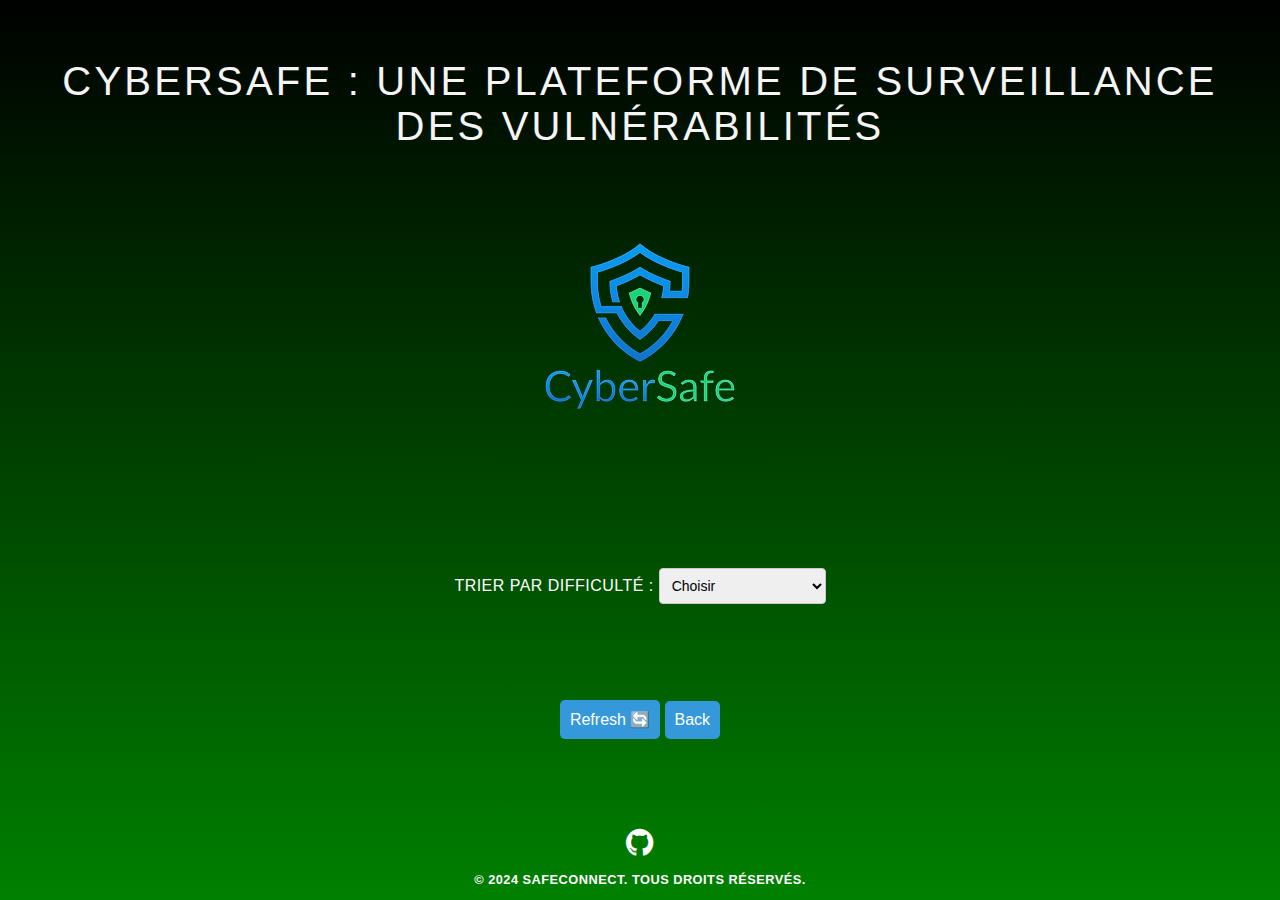
==== tab.html @ d7ccaaa8 "Creation page principale et amelioration CSS" ====
<!DOCTYPE html>
<html lang="en">
<head>
    <meta charset="UTF-8">
    <meta name="viewport" content="width=device-width, initial-scale=1.0">
    <link rel="stylesheet" href="tab.css">
    <link rel="stylesheet" href="https://cdnjs.cloudflare.com/ajax/libs/font-awesome/4.7.0/css/font-awesome.min.css">
    <link rel="icon" href="logo.png" type="image/png">
    <title>CyberSafe</title>
</head>
<body>
    <div class="up">
        <h1>CyberSafe : Une Plateforme de Surveillance des Vulnérabilités</h1>
        <img src="logo.png" alt="Logo">

    </div>
    <div class="center">
        <label for="sortDropdown">Trier par difficulté :</label>
        <select id="sortDropdown" onchange="sortTable()">
            <option value="choose" disabled selected>Choisir</option>
            <option value="alphabetic">Alphabétique (A à Z)</option>
            <option value="reverseAlphabetic">Alphabétique (Z à A)</option>
            <option value="asc">Croissante</option>
            <option value="desc">Décroissante</option>
        </select>
        <table id="vulnerabilityTable">
            <!-- Tableau de data.json avec les vulnerabilites -->
        </table>
        <button id="refreshButton" onclick="loadTableData()">Refresh 🔄</button>
        <button onclick="location.href='index.html'">Back</button>
    </div>
    <div class="down">
        <a href="https://github.com/FLKprod/Projet-IOT" target="_blank">
            <i class="fa fa-github" style="font-size:2em;color:white"></i>
        </a>
        <p><strong>&copy; 2024 SafeConnect. Tous droits réservés.</p>
    </div>
    <script src="recupData.js"></script>
</body>
</html>
---- tab.css ----
body {
    margin: 0;
    padding: 0;
    font-family: 'Arial', sans-serif;
    display: flex;
    flex-direction: column;
    justify-content: flex-start;
    align-items: center;
    height: 100vh;
    background-color: red; /* For browsers that do not support gradients */
    background-image: linear-gradient(black, green);
    letter-spacing: 0.03em;
    text-transform: uppercase;
}

.up,.center {
    margin-top: 2em;
    margin-bottom: auto; 
}
.up, .center, .down {
    text-align: center;
    margin-left: 1em;
    margin-right: 1em;
}

h1 {
    font-size: 2.5em;
    letter-spacing: 0.08em;
    font-weight: 100;
    color: whitesmoke;
}

p {
    font-size: 0.8em;
    color: white;
}

label{
    color:white;
}

button {
    padding: 0.6em 0.6em;
    font-size: 1em;
    cursor: pointer;
    background-color: #3498db;
    color: #fff;
    border: none;
    border-radius: 5px;
    transition: background-color 0.3s ease;
    margin-top: 1em;
    margin-bottom: 2em;
}

button:hover {
    background-color: #2980b9;
}

button:active {
    background-color: #4CAF50;
    color: white;
}

/*---------------------------------------------------*/

table {
    border-collapse: collapse;
    width: 100em;
    margin-top: 3em;
    margin-bottom: 1em;
}

table, td {
    width: auto;
    border: 1px solid #333;
    border-radius: 3px;
    padding: 25px 30px;
    height: 1em;
    border-collapse: collapse;
}

td {
    padding: 1em;
}

tr{
    box-shadow: 0px 0px 9px 0px rgba(0,0,0,0.1);
    background-color: #ffffff;
    flex-basis: 10%;
    font-size: 10px;
}

tr:first-child {
    background-color: #95A5A6;
    font-size: 14px;
}

.low-risk {
    background-color: lightgreen;
}

.medium-risk {
    background-color: lightyellow;
}

.high-risk {
    background-color: lightcoral;
}

.header-row {
    margin-top: 1em;
}




#sortDropdown {
    font-size: 14px;
    padding: 8px;
    border: 1px solid #ccc;
    border-radius: 4px;
    cursor: pointer;
}

#sortDropdown option {
    background-color: #fff;
    color: #333;
}

#sortDropdown option:hover {
    background-color: #f0f0f0;
}

#sortDropdown:active {
    background-color: lightblue;
    color: white;
}
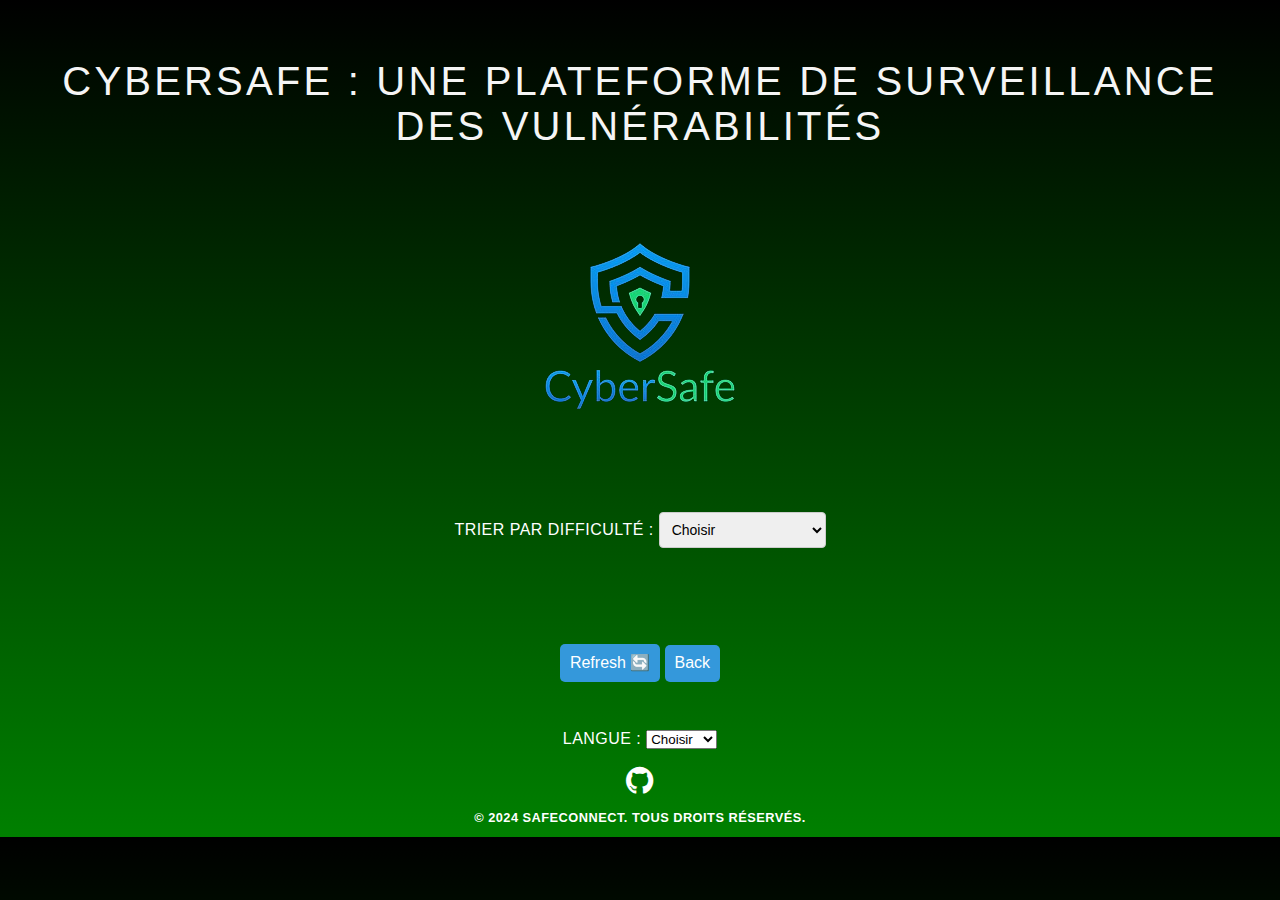
==== commit 5c526856: "languages selection" ====
--- a/tab.html
+++ b/tab.html
@@ -23,18 +23,29 @@
             <option value="asc">Croissante</option>
             <option value="desc">Décroissante</option>
         </select>
-        <table id="vulnerabilityTable">
-            <!-- Tableau de data.json avec les vulnerabilites -->
-        </table>
+        <div class="tableContainer">
+            <table id="vulnerabilityTable">
+            <!-- Tableau avec les vulnerabilites -->
+            </table>
+        </div>
         <button id="refreshButton" onclick="loadTableData()">Refresh 🔄</button>
         <button onclick="location.href='index.html'">Back</button>
     </div>
     <div class="down">
+        <div class="language">
+            <label for="selectLanguage">Langue :</label>
+            <select id="selectLanguage" onchange="selectLanguage()">
+                <option value="choose" disabled selected>Choisir</option>
+                <option value="English">English</option>
+                <option value="Espagnol">Espanol</option>
+            </select>
+        </div>
         <a href="https://github.com/FLKprod/Projet-IOT" target="_blank">
             <i class="fa fa-github" style="font-size:2em;color:white"></i>
         </a>
         <p><strong>&copy; 2024 SafeConnect. Tous droits réservés.</p>
     </div>
     <script src="recupData.js"></script>
+    <script src="language.js"></script>
 </body>
 </html>
--- a/tab.css
+++ b/tab.css
@@ -6,7 +6,7 @@
     flex-direction: column;
     justify-content: flex-start;
     align-items: center;
-    height: 100vh;
+    height: 100%;
     background-color: red; /* For browsers that do not support gradients */
     background-image: linear-gradient(black, green);
     letter-spacing: 0.03em;
@@ -21,6 +21,11 @@
     text-align: center;
     margin-left: 1em;
     margin-right: 1em;
+}
+
+.language{
+    margin-top: 1em;
+    margin-bottom: 1em;
 }
 
 h1 {
@@ -63,11 +68,15 @@
 
 /*---------------------------------------------------*/
 
+.tableContainer{
+    overflow-x: auto;
+    width: 70em;
+    margin-top: 3em;
+    margin-bottom: 1em;
+}
 table {
     border-collapse: collapse;
-    width: 100em;
-    margin-top: 3em;
-    margin-bottom: 1em;
+    width: 100%;
 }
 
 table, td {
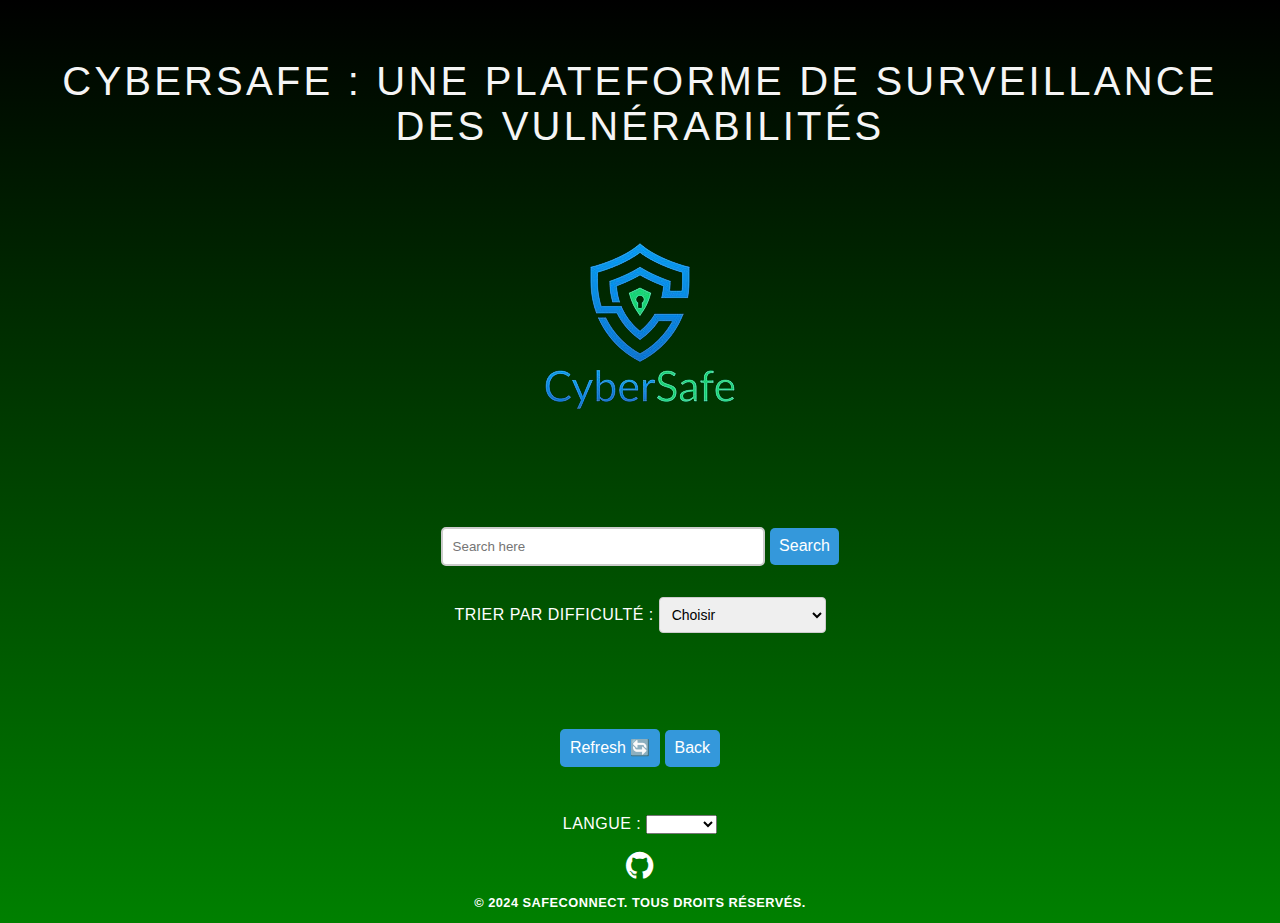
==== commit 11b8ec43: "Ajout de la fonctionnalité de recherche par mots-clés --- Jeremie" ====
--- a/tab.html
+++ b/tab.html
@@ -15,6 +15,10 @@
 
     </div>
     <div class="center">
+        <div>
+            <input type="text" id="keywordInput" placeholder="Search here" style="padding: 10px; border: 2px solid #ccc; border-radius: 5px; width: 300px;">
+            <button onclick="keywordSearch()">Search</button>
+        </div>
         <label for="sortDropdown">Trier par difficulté :</label>
         <select id="sortDropdown" onchange="sortTable()">
             <option value="choose" disabled selected>Choisir</option>
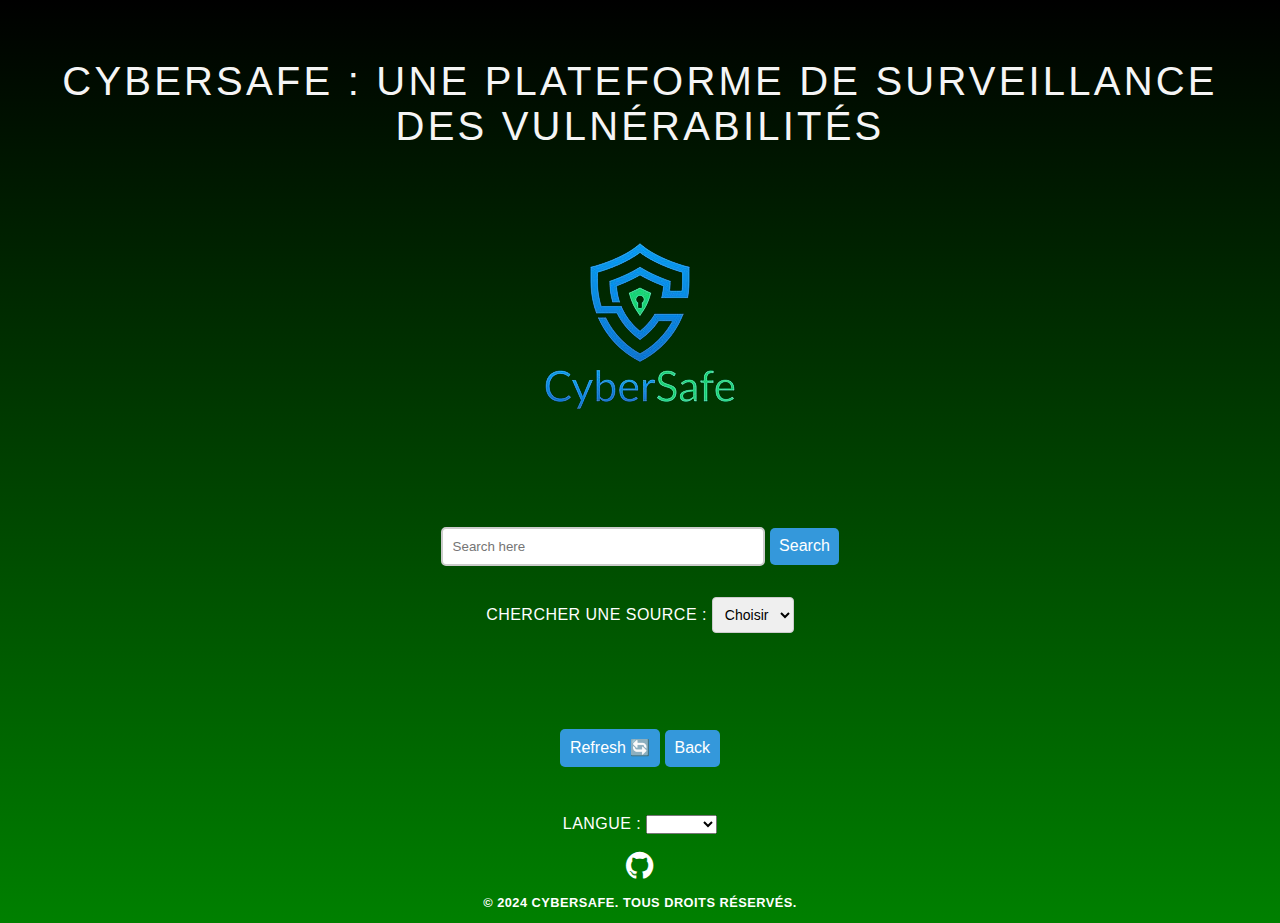
==== commit b2e02cbd: "filtrage avec les sources" ====
--- a/tab.html
+++ b/tab.html
@@ -19,13 +19,13 @@
             <input type="text" id="keywordInput" placeholder="Search here" style="padding: 10px; border: 2px solid #ccc; border-radius: 5px; width: 300px;">
             <button onclick="keywordSearch()">Search</button>
         </div>
-        <label for="sortDropdown">Trier par difficulté :</label>
+        <label for="sortDropdown">Chercher une source :</label>
         <select id="sortDropdown" onchange="sortTable()">
             <option value="choose" disabled selected>Choisir</option>
-            <option value="alphabetic">Alphabétique (A à Z)</option>
-            <option value="reverseAlphabetic">Alphabétique (Z à A)</option>
-            <option value="asc">Croissante</option>
-            <option value="desc">Décroissante</option>
+            <option value="all">All</option>
+            <optgroup id="listes" value="src" label="Source">
+            </optgroup>
+            
         </select>
         <div class="tableContainer">
             <table id="vulnerabilityTable">
@@ -47,9 +47,8 @@
         <a href="https://github.com/FLKprod/Projet-IOT" target="_blank">
             <i class="fa fa-github" style="font-size:2em;color:white"></i>
         </a>
-        <p><strong>&copy; 2024 SafeConnect. Tous droits réservés.</p>
+        <p><strong>&copy; 2024 CyberSafe. Tous droits réservés.</p>
     </div>
     <script src="recupData.js"></script>
-    <script src="language.js"></script>
 </body>
 </html>
--- a/tab.css
+++ b/tab.css
@@ -104,15 +104,11 @@
     font-size: 14px;
 }
 
-.low-risk {
+.analyzed {
     background-color: lightgreen;
 }
 
-.medium-risk {
-    background-color: lightyellow;
-}
-
-.high-risk {
+.modified {
     background-color: lightcoral;
 }
 
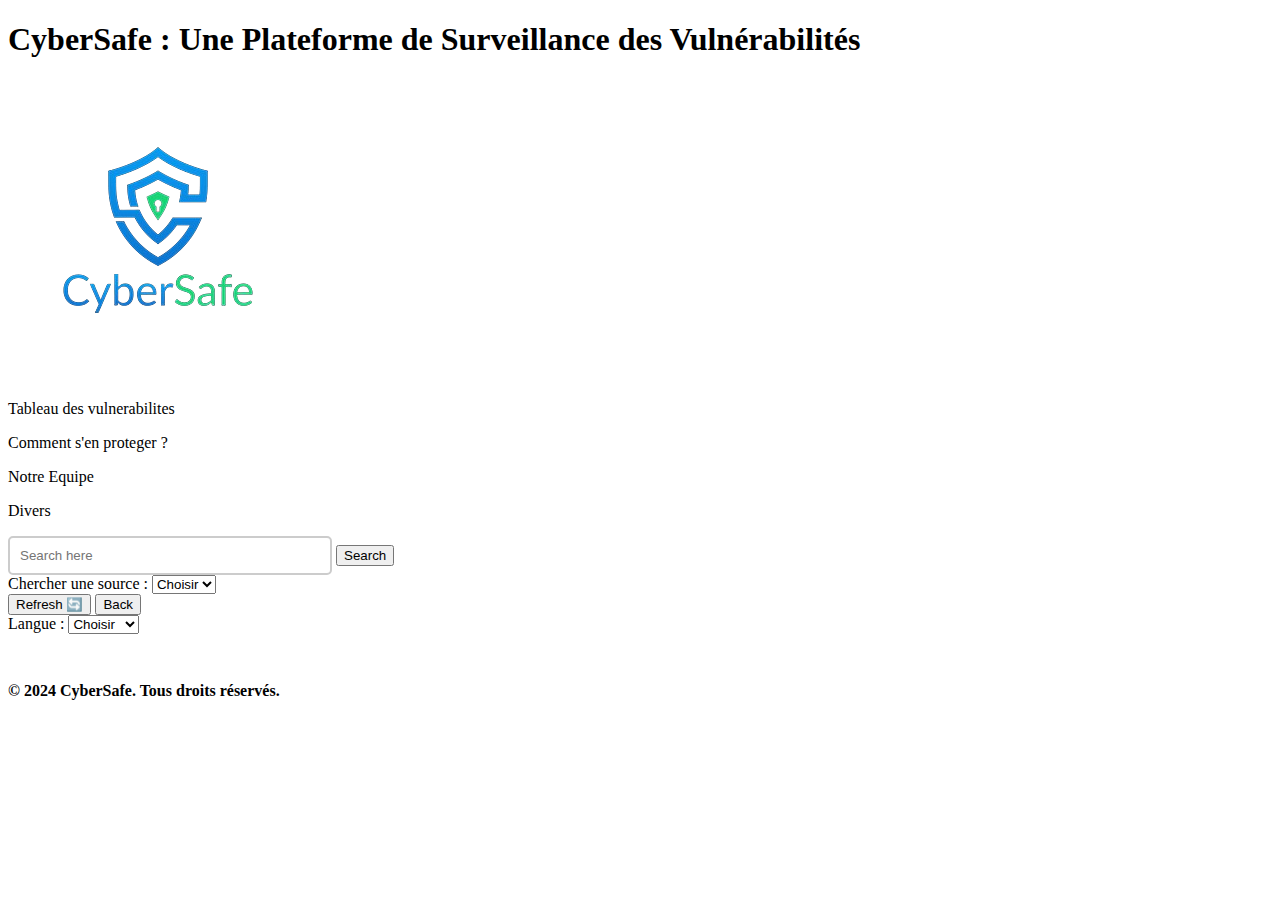
==== commit cc59b9e6: "fusion des 2 html et des css +  page presentation + team" ====
--- a/tab.html
+++ b/tab.html
@@ -12,28 +12,34 @@
     <div class="up">
         <h1>CyberSafe : Une Plateforme de Surveillance des Vulnérabilités</h1>
         <img src="logo.png" alt="Logo">
-
+        <div class="menu">
+            <p onclick="location.href='tab.html'">Tableau des vulnerabilites</p>
+            <p>Comment s'en proteger ?</p>
+            <p onclick="toggleTeamInfo()">Notre Equipe</p>
+            <p>Divers</p>
+        </div>
     </div>
     <div class="center">
-        <div>
-            <input type="text" id="keywordInput" placeholder="Search here" style="padding: 10px; border: 2px solid #ccc; border-radius: 5px; width: 300px;">
-            <button onclick="keywordSearch()">Search</button>
+        <div id="tableau" class="tableau-container">
+            <div>
+                <input type="text" id="keywordInput" placeholder="Search here" style="padding: 10px; border: 2px solid #ccc; border-radius: 5px; width: 300px;">
+                <button onclick="keywordSearch()">Search</button>
+            </div>
+            <label for="sortDropdown">Chercher une source :</label>
+            <select id="sortDropdown" onchange="sortTable()">
+                <option value="choose" disabled selected>Choisir</option>
+                <option value="all">All</option>
+                <optgroup id="listes" value="src" label="Source">
+                </optgroup>
+            </select>
+            <div class="tableContainer">
+                <table id="vulnerabilityTable">
+                <!-- Tableau avec les vulnerabilites -->
+                </table>
+            </div>
+            <button id="refreshButton" onclick="loadTableData()">Refresh 🔄</button>
+            <button onclick="location.href='index.html'">Back</button>
         </div>
-        <label for="sortDropdown">Chercher une source :</label>
-        <select id="sortDropdown" onchange="sortTable()">
-            <option value="choose" disabled selected>Choisir</option>
-            <option value="all">All</option>
-            <optgroup id="listes" value="src" label="Source">
-            </optgroup>
-            
-        </select>
-        <div class="tableContainer">
-            <table id="vulnerabilityTable">
-            <!-- Tableau avec les vulnerabilites -->
-            </table>
-        </div>
-        <button id="refreshButton" onclick="loadTableData()">Refresh 🔄</button>
-        <button onclick="location.href='index.html'">Back</button>
     </div>
     <div class="down">
         <div class="language">
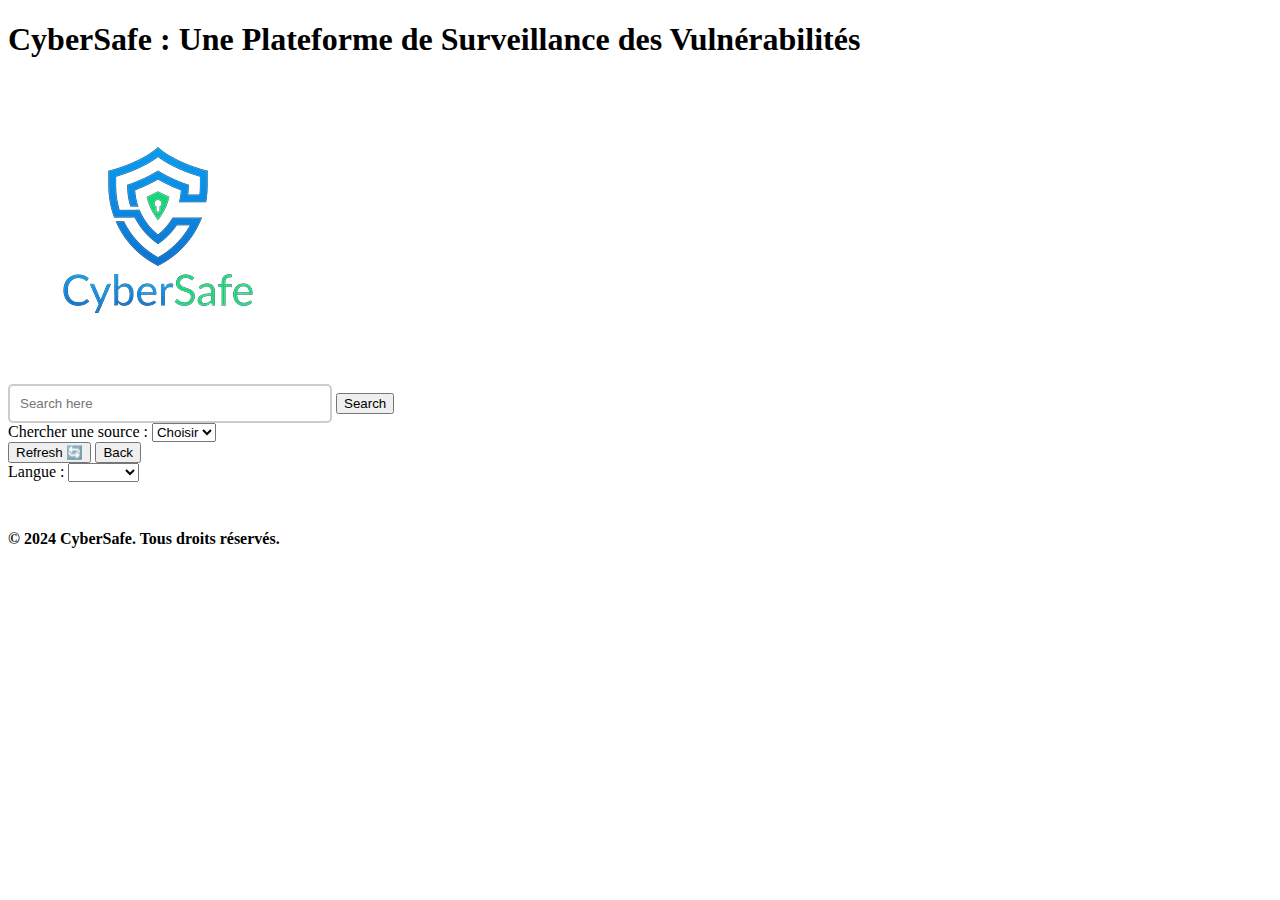
==== commit 7b009677: "Traduction par DeepL" ====
--- a/tab.html
+++ b/tab.html
@@ -12,40 +12,35 @@
     <div class="up">
         <h1>CyberSafe : Une Plateforme de Surveillance des Vulnérabilités</h1>
         <img src="logo.png" alt="Logo">
-        <div class="menu">
-            <p onclick="location.href='tab.html'">Tableau des vulnerabilites</p>
-            <p>Comment s'en proteger ?</p>
-            <p onclick="toggleTeamInfo()">Notre Equipe</p>
-            <p>Divers</p>
-        </div>
+
     </div>
     <div class="center">
-        <div id="tableau" class="tableau-container">
-            <div>
-                <input type="text" id="keywordInput" placeholder="Search here" style="padding: 10px; border: 2px solid #ccc; border-radius: 5px; width: 300px;">
-                <button onclick="keywordSearch()">Search</button>
-            </div>
-            <label for="sortDropdown">Chercher une source :</label>
-            <select id="sortDropdown" onchange="sortTable()">
-                <option value="choose" disabled selected>Choisir</option>
-                <option value="all">All</option>
-                <optgroup id="listes" value="src" label="Source">
-                </optgroup>
-            </select>
-            <div class="tableContainer">
-                <table id="vulnerabilityTable">
-                <!-- Tableau avec les vulnerabilites -->
-                </table>
-            </div>
-            <button id="refreshButton" onclick="loadTableData()">Refresh 🔄</button>
-            <button onclick="location.href='index.html'">Back</button>
+        <div>
+            <input type="text" id="keywordInput" placeholder="Search here" style="padding: 10px; border: 2px solid #ccc; border-radius: 5px; width: 300px;">
+            <button onclick="keywordSearch()">Search</button>
         </div>
+        <label for="sortDropdown">Chercher une source :</label>
+        <select id="sortDropdown" onchange="sortTable()">
+            <option value="choose" disabled selected>Choisir</option>
+            <option value="all">All</option>
+            <optgroup id="listes" value="src" label="Source">
+            </optgroup>
+            
+        </select>
+        <div class="tableContainer">
+            <table id="vulnerabilityTable">
+            <!-- Tableau avec les vulnerabilites -->
+            </table>
+        </div>
+        <button id="refreshButton" onclick="loadTableData()">Refresh 🔄</button>
+        <button onclick="location.href='index.html'">Back</button>
     </div>
     <div class="down">
         <div class="language">
             <label for="selectLanguage">Langue :</label>
             <select id="selectLanguage" onchange="selectLanguage()">
                 <option value="choose" disabled selected>Choisir</option>
+                <option value="French">French</option>
                 <option value="English">English</option>
                 <option value="Espagnol">Espanol</option>
             </select>
